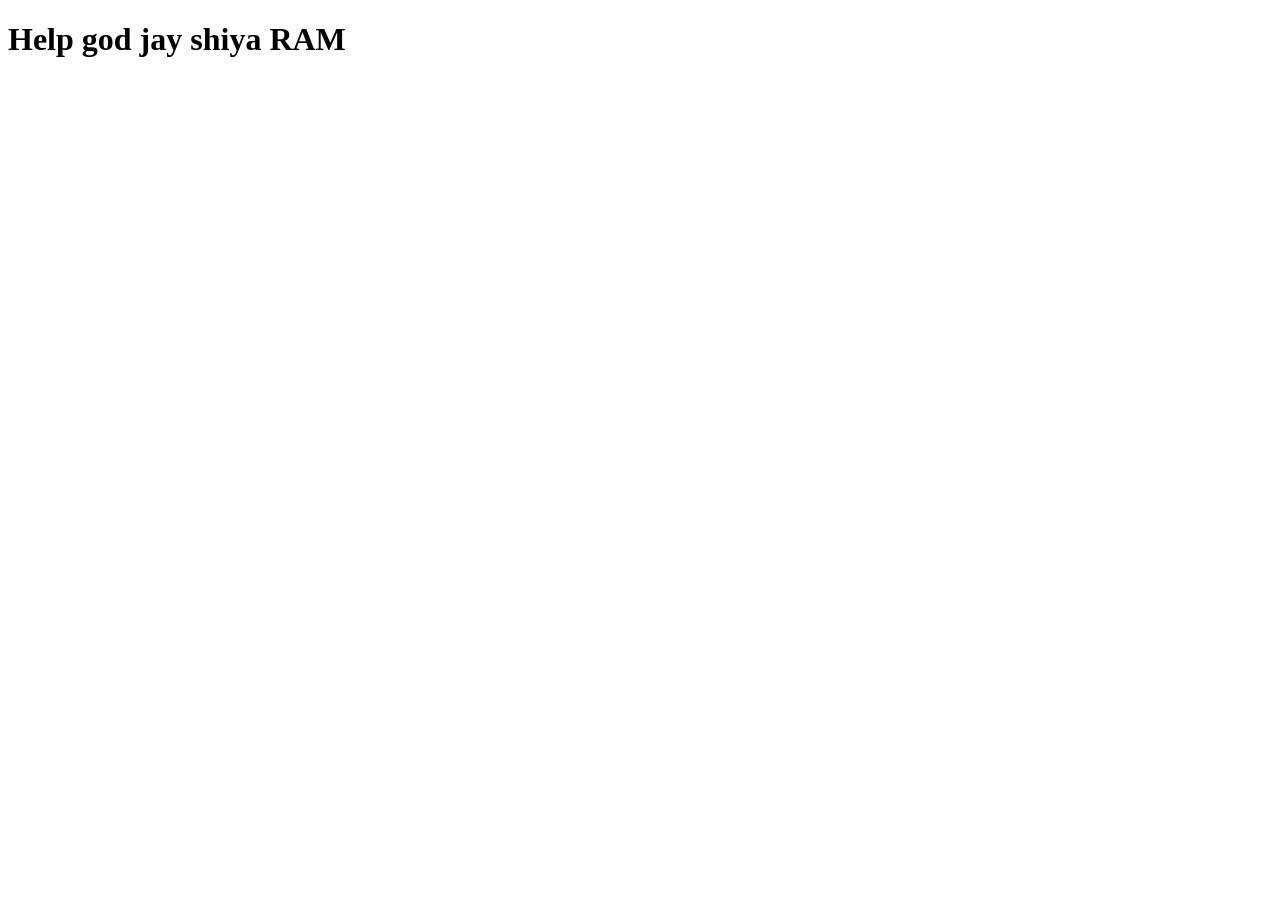
==== index.html @ 99bf3c98 "first commit" ====
<!DOCTYPE html>
<html lang="en">
<head>
    <meta charset="UTF-8">
    <meta name="viewport" content="width=device-width, initial-scale=1.0">
    <title>Document</title>
</head>
<body>
    <h1>Help god jay shiya RAM</h1>
</body>
</html>
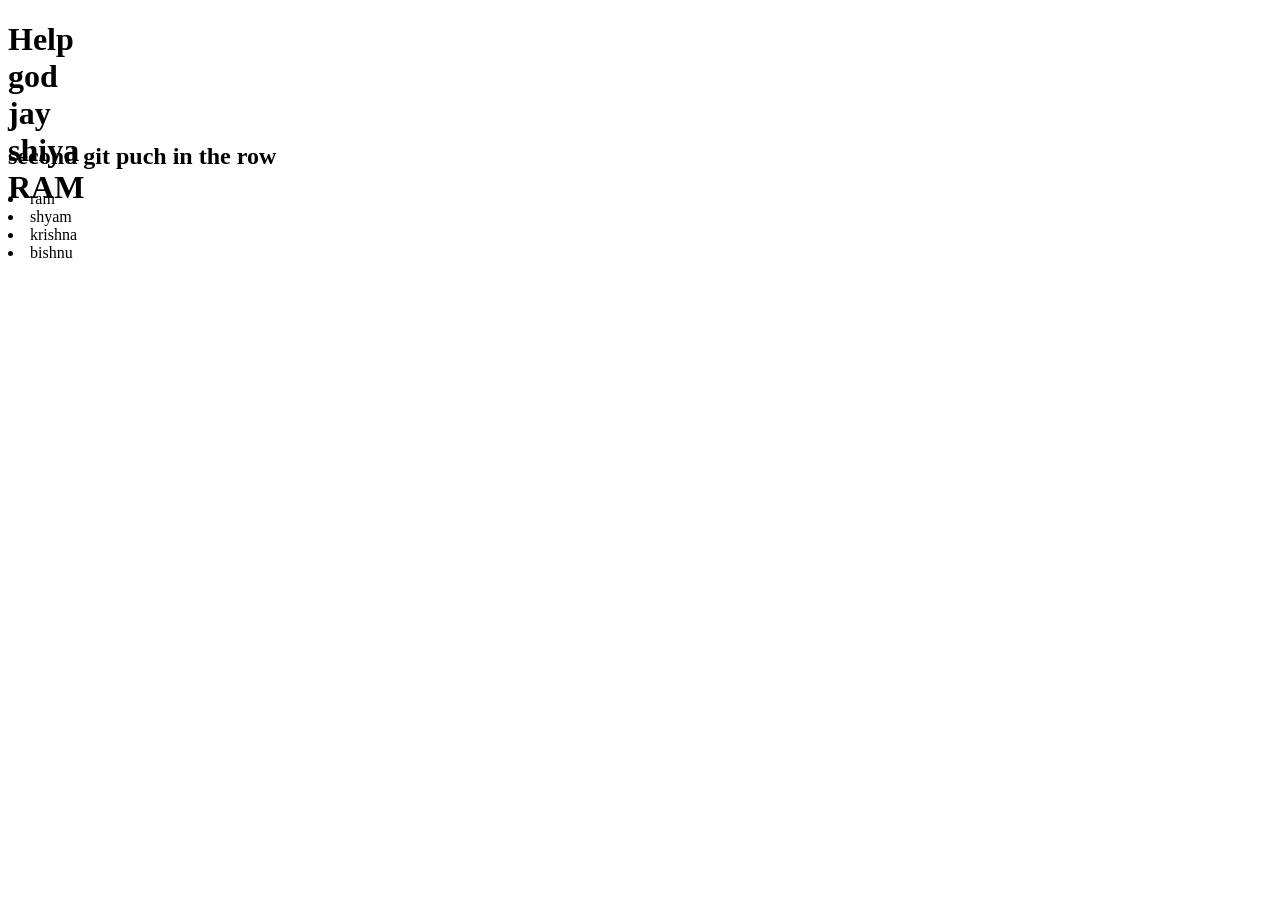
==== commit f6b3be7b: "first" ====
--- a/index.html
+++ b/index.html
@@ -4,8 +4,16 @@
     <meta charset="UTF-8">
     <meta name="viewport" content="width=device-width, initial-scale=1.0">
     <title>Document</title>
+    <link rel="stylesheet" href="style.css">
 </head>
 <body>
-    <h1>Help god jay shiya RAM</h1>
+    <h1 class="one">Help god jay shiya RAM</h1>
+    <h2>second git puch in the row</h2>
+    <div>
+        <li>ram</li>
+        <li>shyam</li>
+        <li>krishna</li>
+        <li>bishnu</li>
+    </div>
 </body>
 </html>
--- a/style.css
+++ b/style.css
@@ -0,0 +1,4 @@
+.one{
+    height: 100px;
+    width: 100px;
+}
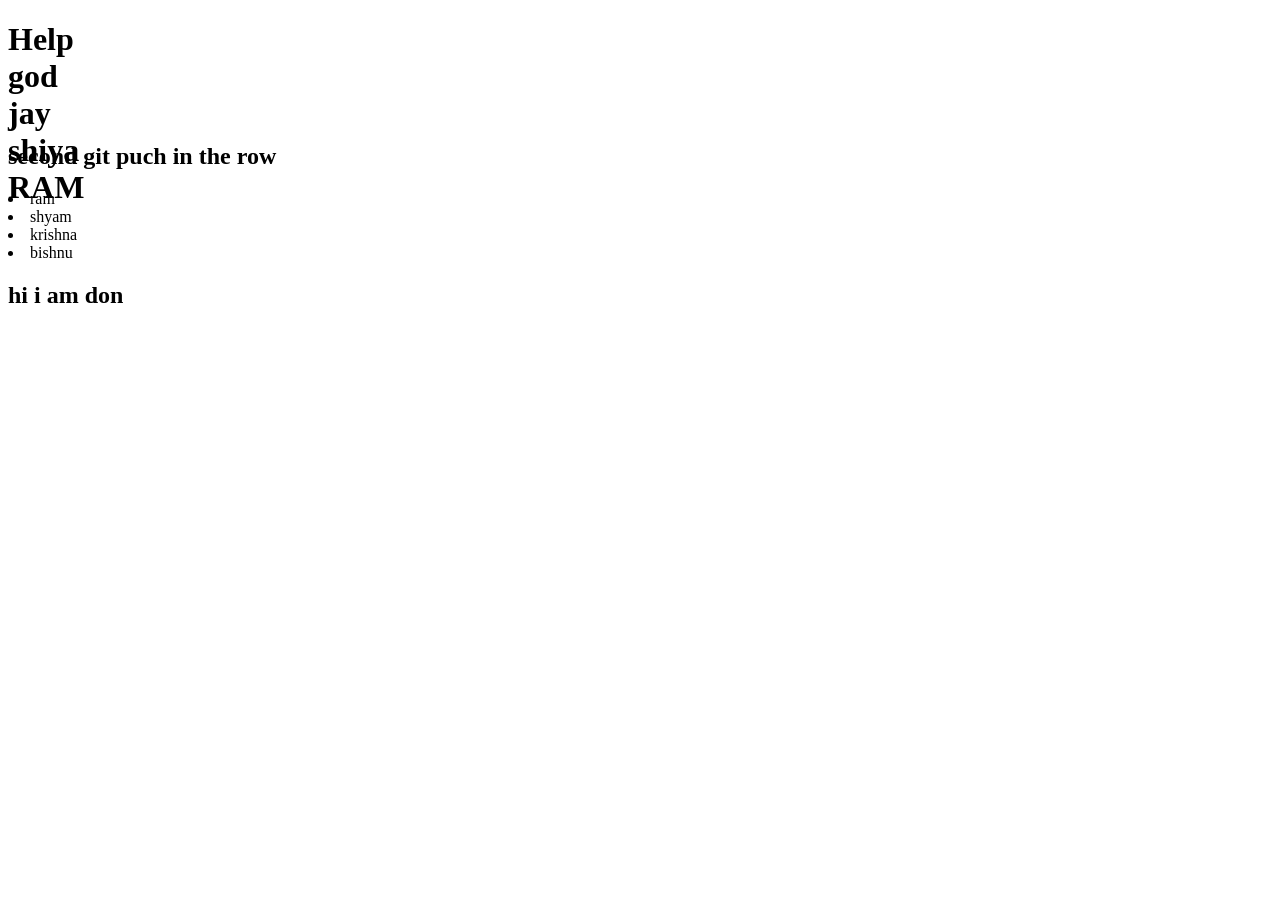
==== commit eae860ef: "final doct" ====
--- a/index.html
+++ b/index.html
@@ -15,5 +15,6 @@
         <li>krishna</li>
         <li>bishnu</li>
     </div>
+    <h2>hi i am don</h2>
 </body>
 </html>
